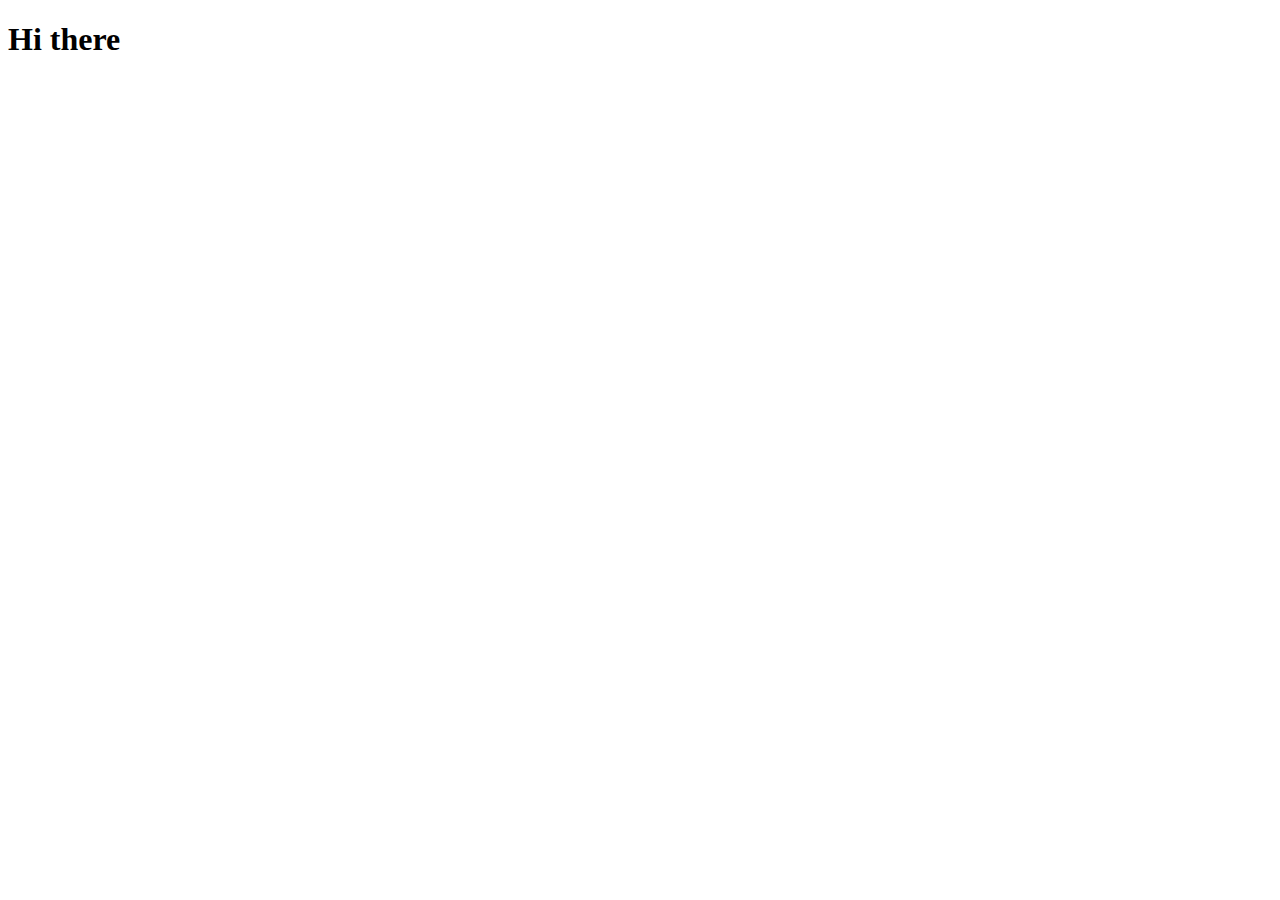
==== index.html @ f49bc07d "started" ====
<!DOCTYPE html>
<html lang="en">
<head>
    <meta charset="UTF-8">
    <link rel="stylesheet" href="style.css">
    <meta name="viewport" content="width=device-width, initial-scale=1.0">
    <title>JavaScript</title>
</head>
<body>
    <h1>Hi there</h1>
</body>
<script src="./main.js"></script>
</html>
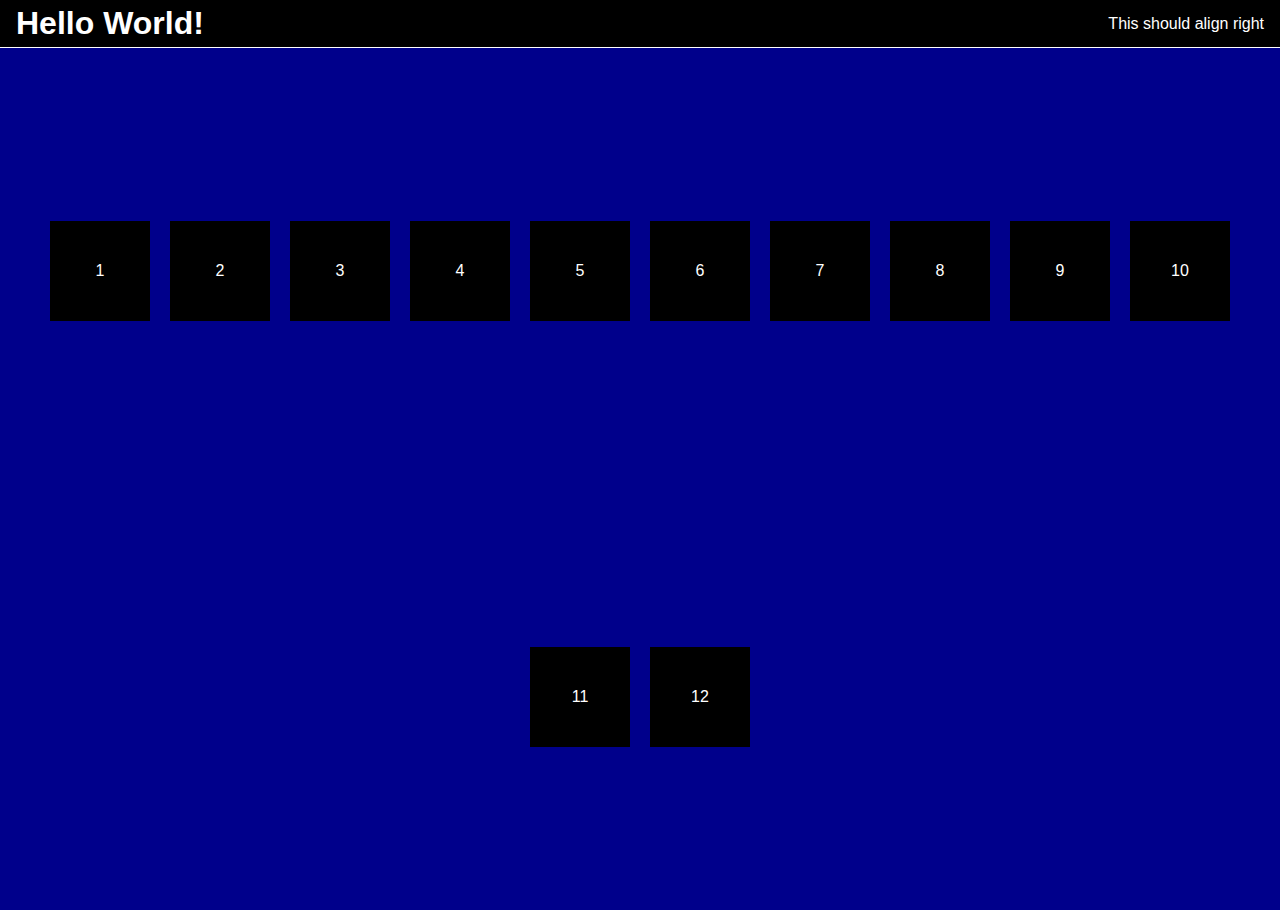
==== commit b57e7a57: "DOM,JSON" ====
--- a/index.html
+++ b/index.html
@@ -7,7 +7,31 @@
     <title>JavaScript</title>
 </head>
 <body>
-    <h1>Hi there</h1>
+    <nav>
+      <h1>My Page</h1>
+    </nav>
+    <main>
+      <section id="view1" class="view view1">
+        <div>1</div>
+        <div>2</div>
+        <div>3</div>
+        <div>4</div>
+        <div>5</div>
+        <div>6</div>
+        <div>7</div>
+        <div>8</div>
+        <div>9</div>
+        <div>10</div>
+        <div>11</div>
+        <div>12</div>
+      </section>
+      <section id="view2" class="view view2">
+        <h2>My 2nd View</h2>
+      </section>
+    </main>
 </body>
-<script src="./main.js"></script>
+<!-- <script src="./main.js"></script>
+<script src="./classes.js"></script>
+<script src="./json.js"></script> -->
+<script src="./DOM.js"></script>
 </html>--- a/style.css
+++ b/style.css
@@ -0,0 +1,78 @@
+* {
+            margin: 0;
+            padding: 0;
+            box-sizing: border-box;
+        }
+
+        html {
+            font-family: Arial, Helvetica, sans-serif;
+            font-size: 16px;
+        }
+
+        body {
+            min-height: 100vh;
+        }
+
+        main {
+            display: flex;
+            flex-direction: column;
+            justify-content: center;
+            align-items: center;
+        }
+
+        nav {
+            display: flex;
+            justify-content: space-between;
+            align-items: center;
+            padding: 1rem;
+            width: 100vw;
+            height: 48px;
+            position: fixed;
+            top: 0;
+            border-bottom: 1px solid #fff;
+            z-index: 2;
+            background-color: #000;
+            color: #fff;
+        }
+
+        section {
+            display: flex;
+            flex-direction: column;
+            justify-content: center;
+            align-items: center;
+            width: 100vw;
+            height: 100vh;
+            z-index: 1;
+            padding-top: 48px;
+        }
+
+        .view1 {
+            display: flex;
+            flex-direction: row;
+            flex-wrap: wrap;
+            justify-content: space-evenly;
+            background-color: lightgray;
+            color: #000;
+        }
+
+        .view1 > div {
+            display: flex;
+            flex-direction: column;
+            justify-content: center;
+            align-items: center;
+            width: 100px;
+            height: 100px;
+            background-color: #000;
+            color: #fff;
+            margin: 10px;
+        }
+
+        .view2 {
+            display: flex;
+            flex-direction: column;
+            justify-content: center;
+            align-items: center;
+            display: none;
+            background-color: darkblue;
+            color: #fff;
+        }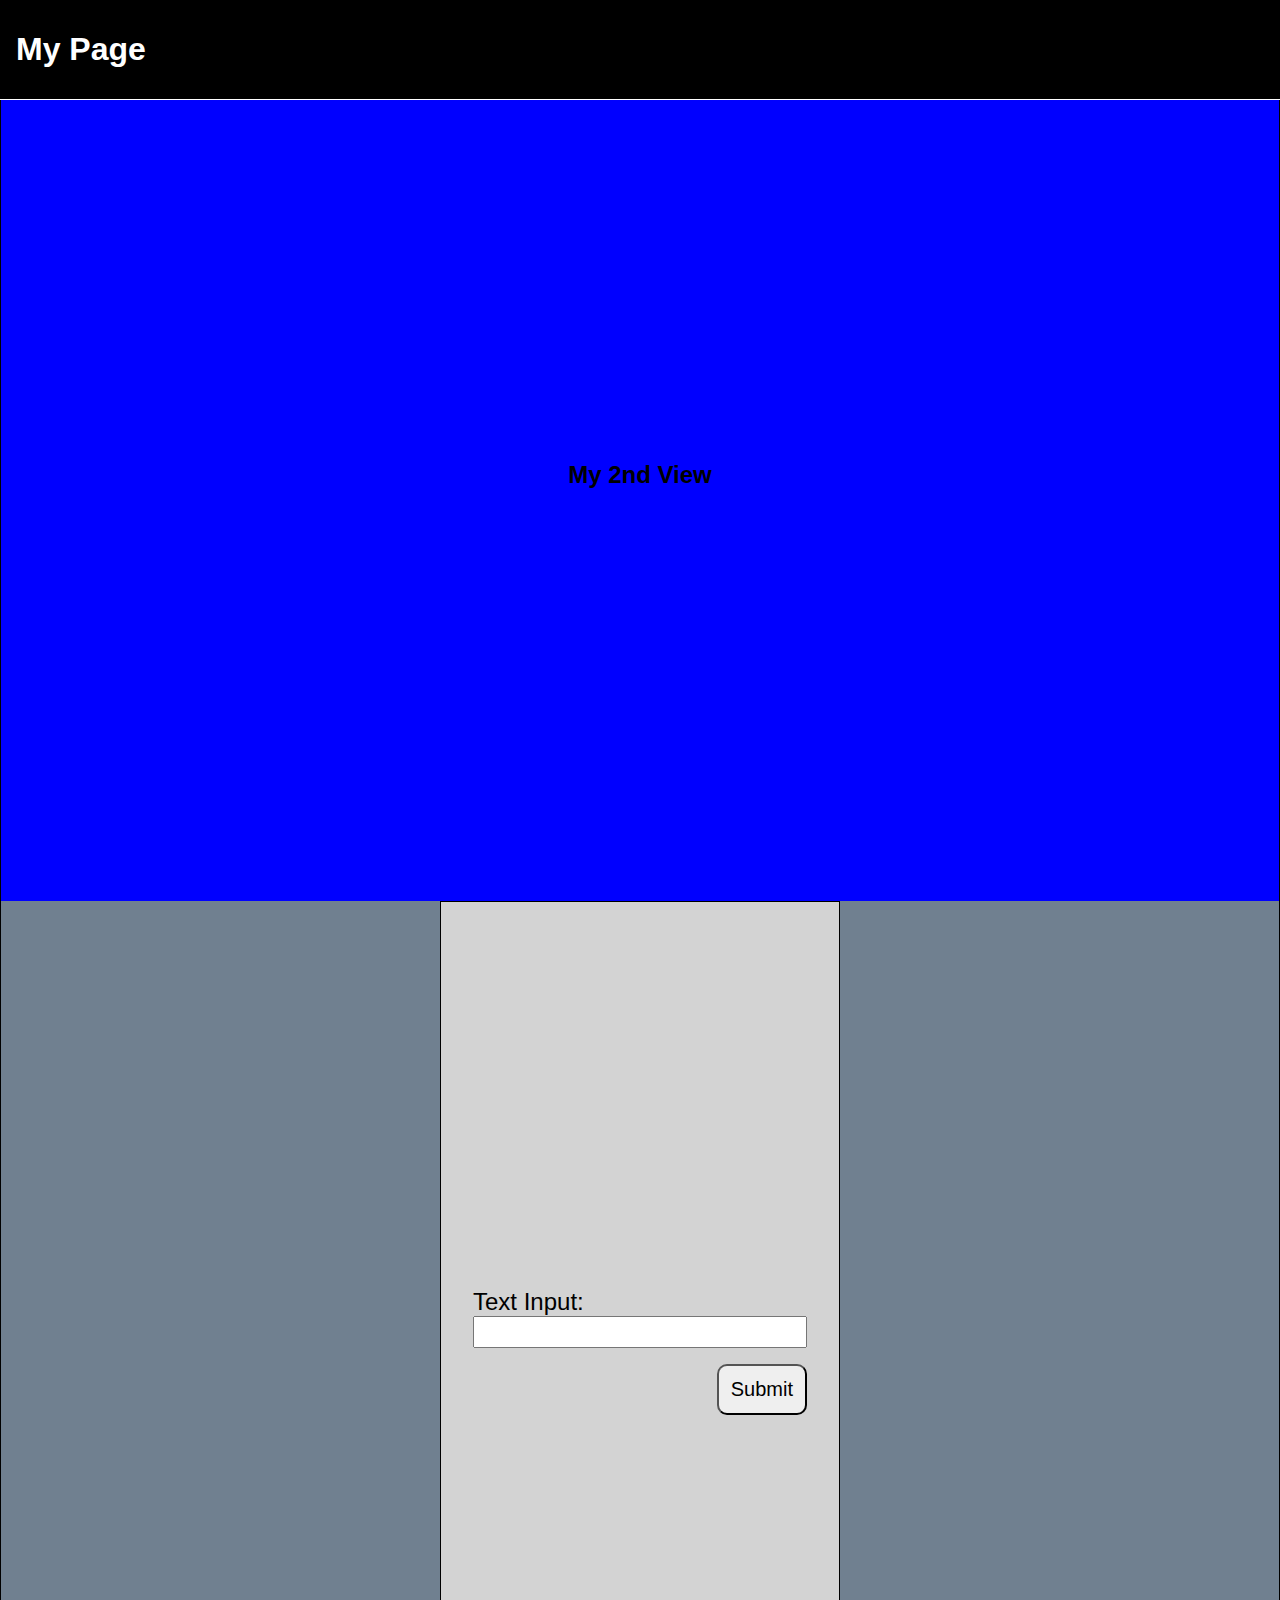
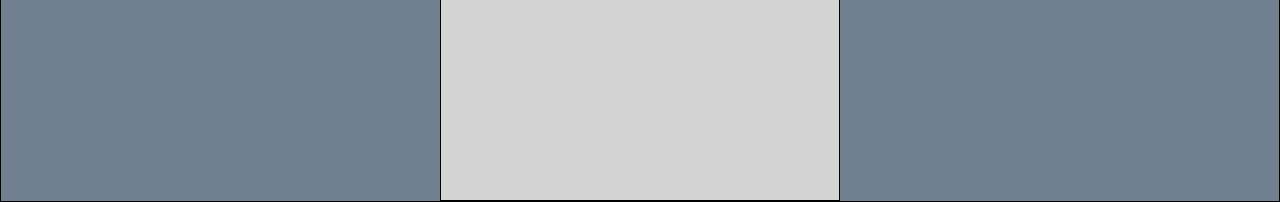
==== commit b324fc19: "events and storage" ====
--- a/index.html
+++ b/index.html
@@ -1,12 +1,13 @@
 <!DOCTYPE html>
 <html lang="en">
-<head>
-    <meta charset="UTF-8">
-    <link rel="stylesheet" href="style.css">
-    <meta name="viewport" content="width=device-width, initial-scale=1.0">
+  <head>
+    <meta charset="UTF-8" />
+    <link rel="stylesheet" href="style.css" />
+    <link rel="stylesheet" href="events.css" />
+    <meta name="viewport" content="width=device-width, initial-scale=1.0" />
     <title>JavaScript</title>
-</head>
-<body>
+  </head>
+  <body>
     <nav>
       <h1>My Page</h1>
     </nav>
@@ -25,13 +26,22 @@
         <div>11</div>
         <div>12</div>
       </section>
-      <section id="view2" class="view view2">
+      <section id="view2" class="view blue">
         <h2>My 2nd View</h2>
       </section>
+      <section id="view3" class="view3">
+        <form id="myForm">
+          <label for="myTextInput">Text Input:</label>
+          <input type="text" id="myTextInput" autocomplete="off" />
+          <button type="submit">Submit</button>
+        </form>
+      </section>
     </main>
-</body>
-<!-- <script src="./main.js"></script>
+  </body>
+  <!-- <script src="./main.js"></script>
 <script src="./classes.js"></script>
 <script src="./json.js"></script> -->
-<script src="./DOM.js"></script>
-</html>+  <!-- <script src="./DOM.js"></script> -->
+  <script src="./events.js"></script>
+  <script src="./storageAPI.js"></script>
+</html>
--- a/events.css
+++ b/events.css
@@ -0,0 +1,229 @@
+* {
+    margin: 0;
+    padding: 0;
+    -webkit-box-sizing: border-box;
+    box-sizing: border-box;
+}
+
+html {
+    font-family: Arial, Helvetica, sans-serif;
+    font-size: 16px;
+}
+
+body {
+    min-height: 100vh;
+    display: -webkit-box;
+    display: -ms-flexbox;
+    display: flex;
+    -webkit-box-orient: vertical;
+    -webkit-box-direction: normal;
+    -ms-flex-direction: column;
+    flex-direction: column;
+    -webkit-box-pack: center;
+    -ms-flex-pack: center;
+    justify-content: center;
+    -webkit-box-align: center;
+    -ms-flex-align: center;
+    align-items: center;
+}
+
+main {
+    display: -webkit-box;
+    display: -ms-flexbox;
+    display: flex;
+    -webkit-box-orient: vertical;
+    -webkit-box-direction: normal;
+    -ms-flex-direction: column;
+    flex-direction: column;
+    -webkit-box-pack: center;
+    -ms-flex-pack: center;
+    justify-content: center;
+    -webkit-box-align: center;
+    -ms-flex-align: center;
+    align-items: center;
+    background-color: #708090;
+    border: 1px solid #000;
+    width: 100%;
+}
+
+.height100 {
+    height: 100px;
+}
+.purple {
+    background-color: purple;
+}
+.blue {
+    background-color: blue;
+}
+.darkblue {
+    background-color: #00008b;
+}
+.black {
+    background-color: #000;
+}
+
+nav {
+    display: -webkit-box;
+    display: -ms-flexbox;
+    display: flex;
+    -webkit-box-pack: justify;
+    -ms-flex-pack: justify;
+    justify-content: space-between;
+    -webkit-box-align: center;
+    -ms-flex-align: center;
+    align-items: center;
+    padding: 1rem;
+    width: 100%;
+    height: 48px;
+    position: fixed;
+    top: 0;
+    border-bottom: 1px solid #fff;
+    z-index: 2;
+    background-color: #000;
+    color: #fff;
+}
+
+section {
+    display: -webkit-box;
+    display: -ms-flexbox;
+    display: flex;
+    -webkit-box-orient: vertical;
+    -webkit-box-direction: normal;
+    -ms-flex-direction: column;
+    flex-direction: column;
+    -webkit-box-pack: center;
+    -ms-flex-pack: center;
+    justify-content: center;
+    -webkit-box-align: center;
+    -ms-flex-align: center;
+    align-items: center;
+    width: 100%;
+    height: 100vh;
+    z-index: 1;
+    padding-top: 48px;
+}
+
+/* Depending on the view example (1, 2, or 3), 
+you will want to set display:none for the other two 
+and display:flex for the example you want to see. */
+.view1 {
+    display: -webkit-box;
+    display: -ms-flexbox;
+    display: none;
+    -webkit-box-orient: horizontal;
+    -webkit-box-direction: normal;
+    -ms-flex-direction: row;
+    flex-direction: row;
+    -ms-flex-wrap: wrap;
+    flex-wrap: wrap;
+    -webkit-box-pack: space-evenly;
+    -ms-flex-pack: space-evenly;
+    justify-content: space-evenly;
+    background-color: #d3d3d3;
+    color: #000;
+}
+
+.view1 div {
+    display: -webkit-box;
+    display: -ms-flexbox;
+    display: flex;
+    -webkit-box-orient: vertical;
+    -webkit-box-direction: normal;
+    -ms-flex-direction: column;
+    flex-direction: column;
+    -webkit-box-pack: center;
+    -ms-flex-pack: center;
+    justify-content: center;
+    -webkit-box-align: center;
+    -ms-flex-align: center;
+    align-items: center;
+    width: 100px;
+    height: 100px;
+    background-color: #000;
+    color: #fff;
+    margin: 10px;
+}
+
+.view2 {
+    display: -webkit-box;
+    display: -ms-flexbox;
+    display: none;
+    -webkit-box-orient: vertical;
+    -webkit-box-direction: normal;
+    -ms-flex-direction: column;
+    flex-direction: column;
+    -webkit-box-pack: center;
+    -ms-flex-pack: center;
+    justify-content: center;
+    -webkit-box-align: center;
+    -ms-flex-align: center;
+    align-items: center;
+    display: none;
+    color: #fff;
+    max-width: 400px;
+    max-height: 60%;
+    padding-top: 0;
+}
+
+.view2 div {
+    display: -webkit-box;
+    display: -ms-flexbox;
+    display: flex;
+    -webkit-box-orient: vertical;
+    -webkit-box-direction: normal;
+    -ms-flex-direction: column;
+    flex-direction: column;
+    -webkit-box-pack: center;
+    -ms-flex-pack: center;
+    justify-content: center;
+    -webkit-box-align: center;
+    -ms-flex-align: center;
+    align-items: center;
+    width: 200px;
+    height: 200px;
+    color: #fff;
+    margin: 10px;
+}
+
+.view3 {
+    display: -webkit-box;
+    display: -ms-flexbox;
+    display: flex;
+    -webkit-box-orient: vertical;
+    -webkit-box-direction: normal;
+    -ms-flex-direction: column;
+    flex-direction: column;
+    -webkit-box-pack: center;
+    -ms-flex-pack: center;
+    justify-content: center;
+    -webkit-box-align: center;
+    -ms-flex-align: center;
+    align-items: center;
+    display: flex;
+    background-color: #d3d3d3;
+    border: 1px solid #000;
+    max-width: 400px;
+    padding: 2rem;
+}
+
+.view3 form label {
+    color: #000;
+    margin-right: 1rem;
+    font-size: 1.5rem;
+}
+
+.view3 form input {
+    width: 100%;
+    line-height: 1.5rem;
+    font-size: 1.5rem;
+}
+
+.view3 form button {
+    display: block;
+    margin-top: 1rem;
+    margin-left: auto;
+    font-size: 1.25rem;
+    padding: 0.75rem;
+    border-radius: 10px;
+} 
+
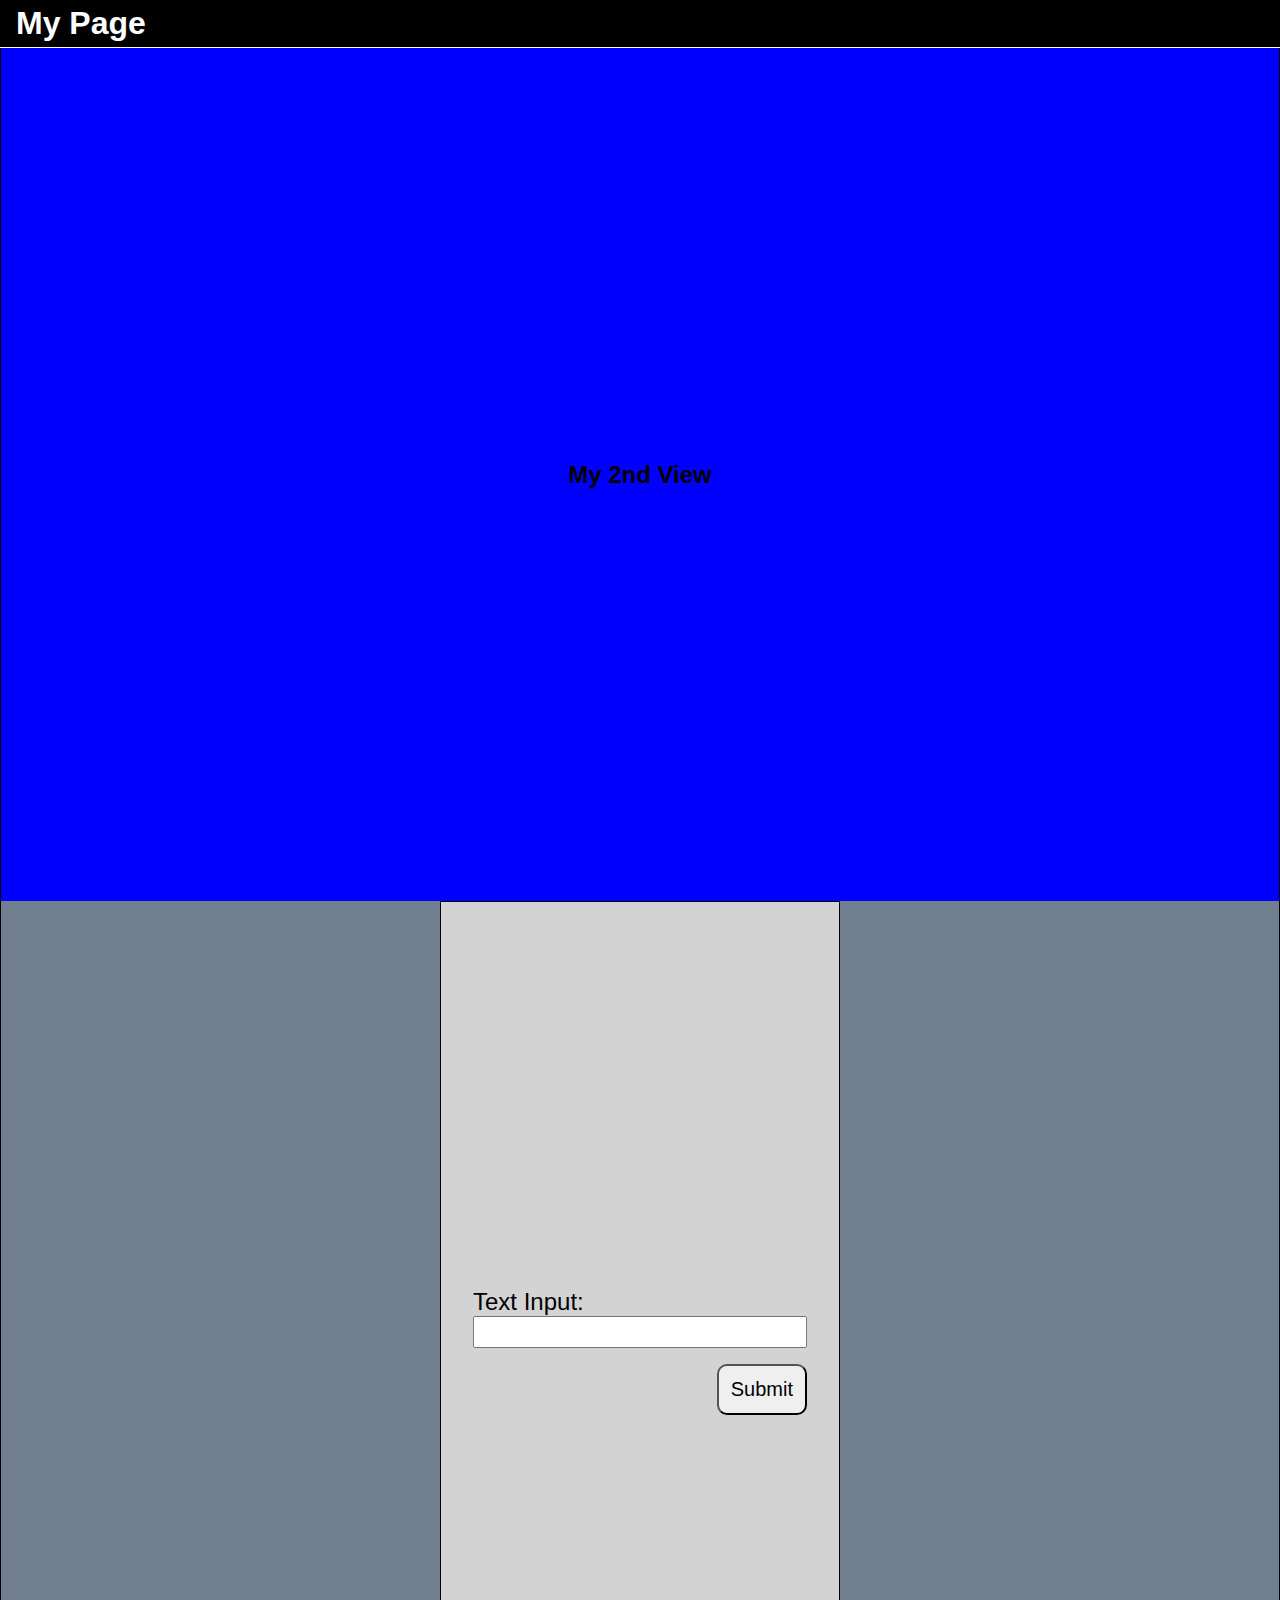
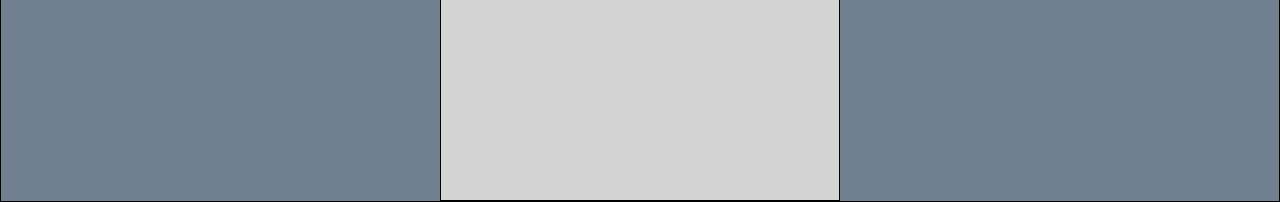
==== commit 9f97b8fe: "fetch api" ====
--- a/index.html
+++ b/index.html
@@ -38,10 +38,11 @@
       </section>
     </main>
   </body>
-  <!-- <script src="./main.js"></script>
-<script src="./classes.js"></script>
-<script src="./json.js"></script> -->
+  <script src="./fetchAPI.js"></script>
+   <!-- <script type="module" src="./main.js"></script>
+ <script type="module" src="./classes.js"></script> -->
+<!-- <script src="./json.js"></script>  -->
   <!-- <script src="./DOM.js"></script> -->
-  <script src="./events.js"></script>
-  <script src="./storageAPI.js"></script>
+  <!-- <script src="./events.js"></script>
+  <script src="./storageAPI.js"></script> -->
 </html>
